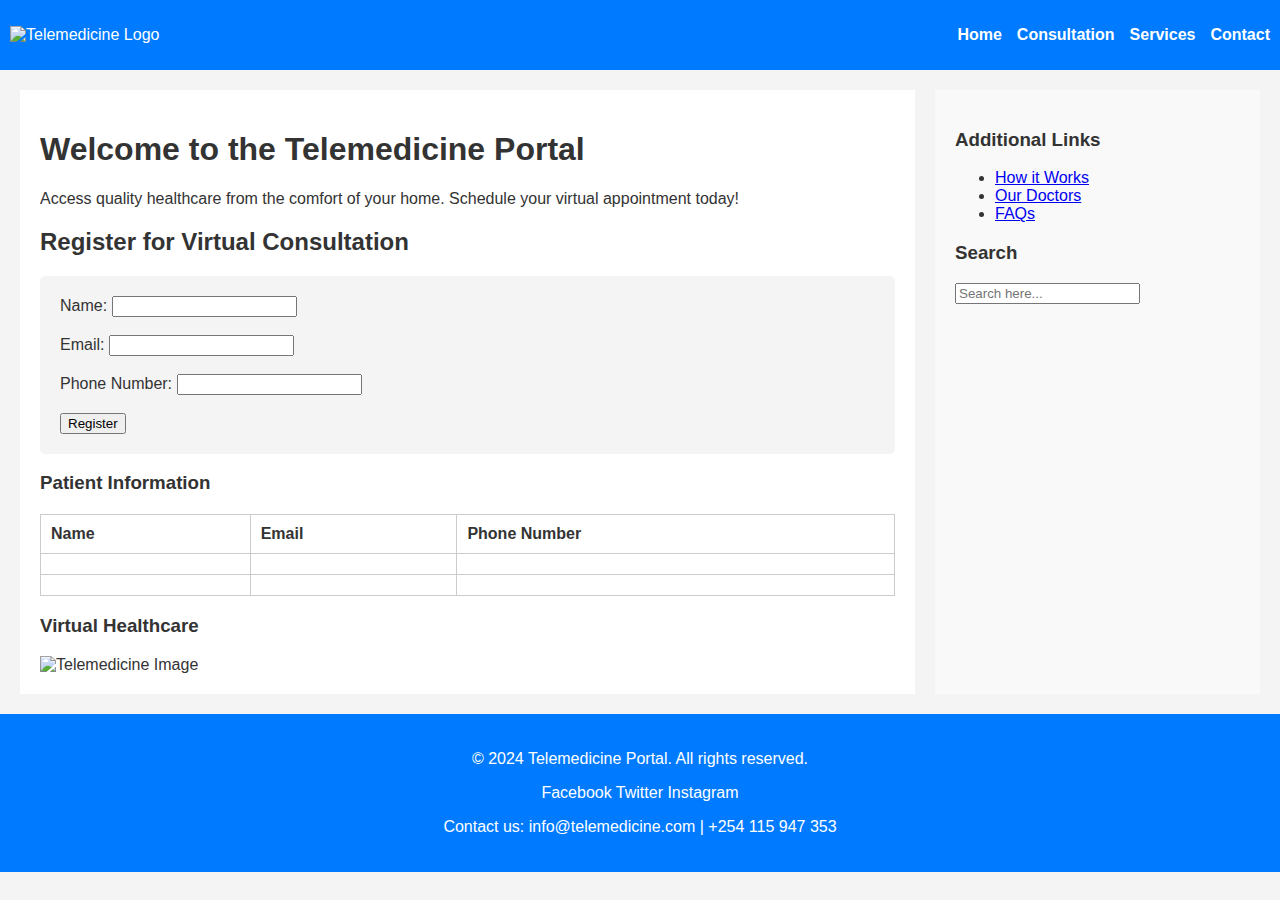
==== index.html @ 48806b08 "index.html" ====
<!DOCTYPE html>
<html lang="en">
<head>
    <meta charset="UTF-8">
    <meta name="viewport" content="width=device-width, initial-scale=1.0">
    <title>Telemedicine Portal</title>
    <link rel="stylesheet" href="styles.css">
</head>
<body>

    <!-- Header Section -->
    <header>
        <img src="/home/ian/Downloads/telemedicine logo.jpg" alt="Telemedicine Logo" class="logo">
        <nav>
            <ul class="nav-links">
                <li><a href="#">Home</a></li>
                <li><a href="#">Consultation</a></li>
                <li><a href="#">Services</a></li>
                <li><a href="#">Contact</a></li>
            </ul>
        </nav>
    </header>

    <!-- Main Content with Sidebar -->
    <div class="container">
        <!-- Main Content Area -->
        <main>
            <h1>Welcome to the Telemedicine Portal</h1>
            <p>Access quality healthcare from the comfort of your home. Schedule your virtual appointment today!</p>
            
            <h2>Register for Virtual Consultation</h2>
            <form action="#" method="post">
                <label for="name">Name:</label>
                <input type="text" id="name" name="name" required><br><br>

                <label for="email">Email:</label>
                <input type="email" id="email" name="email" required><br><br>

                <label for="phone">Phone Number:</label>
                <input type="tel" id="phone" name="phone" required><br><br>

                <input type="submit" value="Register">
            </form>

            <h3>Patient Information</h3>
            <table border="1">
                <thead>
                    <tr>
                        <th>Name</th>
                        <th>Email</th>
                        <th>Phone Number</th>
                    </tr>
                </thead>
                <tbody>
                    <tr>
                        <td></td>
                        <td></td>
                        <td></td>
                    <tr>
                        <td></td>
                        <td></td>
                        <td></td>
                    </tr>
                </tbody>
            </table>

            <h3>Virtual Healthcare</h3>
            <img src="/home/ian/Downloads/virtual telemedicine.jpg" alt="Telemedicine Image" width="500" height="300">
        </main>

        <!-- Sidebar Section -->
        <aside class="sidebar">
            <h3>Additional Links</h3>
            <ul>
                <li><a href="#">How it Works</a></li>
                <li><a href="#">Our Doctors</a></li>
                <li><a href="#">FAQs</a></li>
            </ul>

            <h3>Search</h3>
            <input type="search" placeholder="Search here...">
        </aside>
    </div>

    <!-- Footer Section -->
    <footer>
        <p>&copy; 2024 Telemedicine Portal. All rights reserved.</p>
        <div class="social">
            <a href="#">Facebook</a> 
            <a href="#">Twitter</a> 
            <a href="#">Instagram</a>
        </div>
        <p>Contact us: info@telemedicine.com | +254 115 947 353</p>
    </footer>

</body>
</html>
---- styles.css ----
/* Global Styling */
body {
    font-family: Arial, sans-serif;
    margin: 0;
    padding: 0;
    background-color: #f4f4f4;
    color: #333;
}

/* Header Styles */
header {
    display: flex;
    justify-content: space-between;
    align-items: center;
    background-color: #007BFF;
    padding: 10px;
    color: white;
}

.logo {
    width: 500px;
}

.nav-links {
    list-style: none;
    display: flex;
    gap: 15px;
}

.nav-links li a {
    color: white;
    text-decoration: none;
    font-weight: bold;
}

/* Main and Sidebar Layout */
.container {
    display: flex;
    flex-wrap: wrap;
    margin: 20px;
}

main {
    flex: 3;
    padding: 20px;
    background-color: white;
}

.sidebar {
    flex: 1;
    padding: 20px;
    background-color: #f9f9f9;
    margin-left: 20px;
}

/* Form and Table Styling */
form {
    background-color: #f4f4f4;
    padding: 20px;
    border-radius: 5px;
}

table {
    width: 100%;
    border-collapse: collapse;
    margin-top: 20px;
}

table th, table td {
    border: 1px solid #ccc;
    padding: 10px;
    text-align: left;
}

/* Footer Styles */
footer {
    background-color: #007BFF;
    color: white;
    text-align: center;
    padding: 20px;
    margin-top: 20px;
}

footer .social a {
    color: white;
    text-decoration: none;
}

/* Responsive Design */
@media (max-width: 768px) {
    .container {
        flex-direction: column;
    }

    .sidebar {
        margin-left: 0;
    }
}

@media (max-width: 480px) {
    nav ul {
        display: none;
    }

    nav {
        display: flex;
        justify-content: space-between;
    }

    .nav-toggle {
        display: block;
    }
}
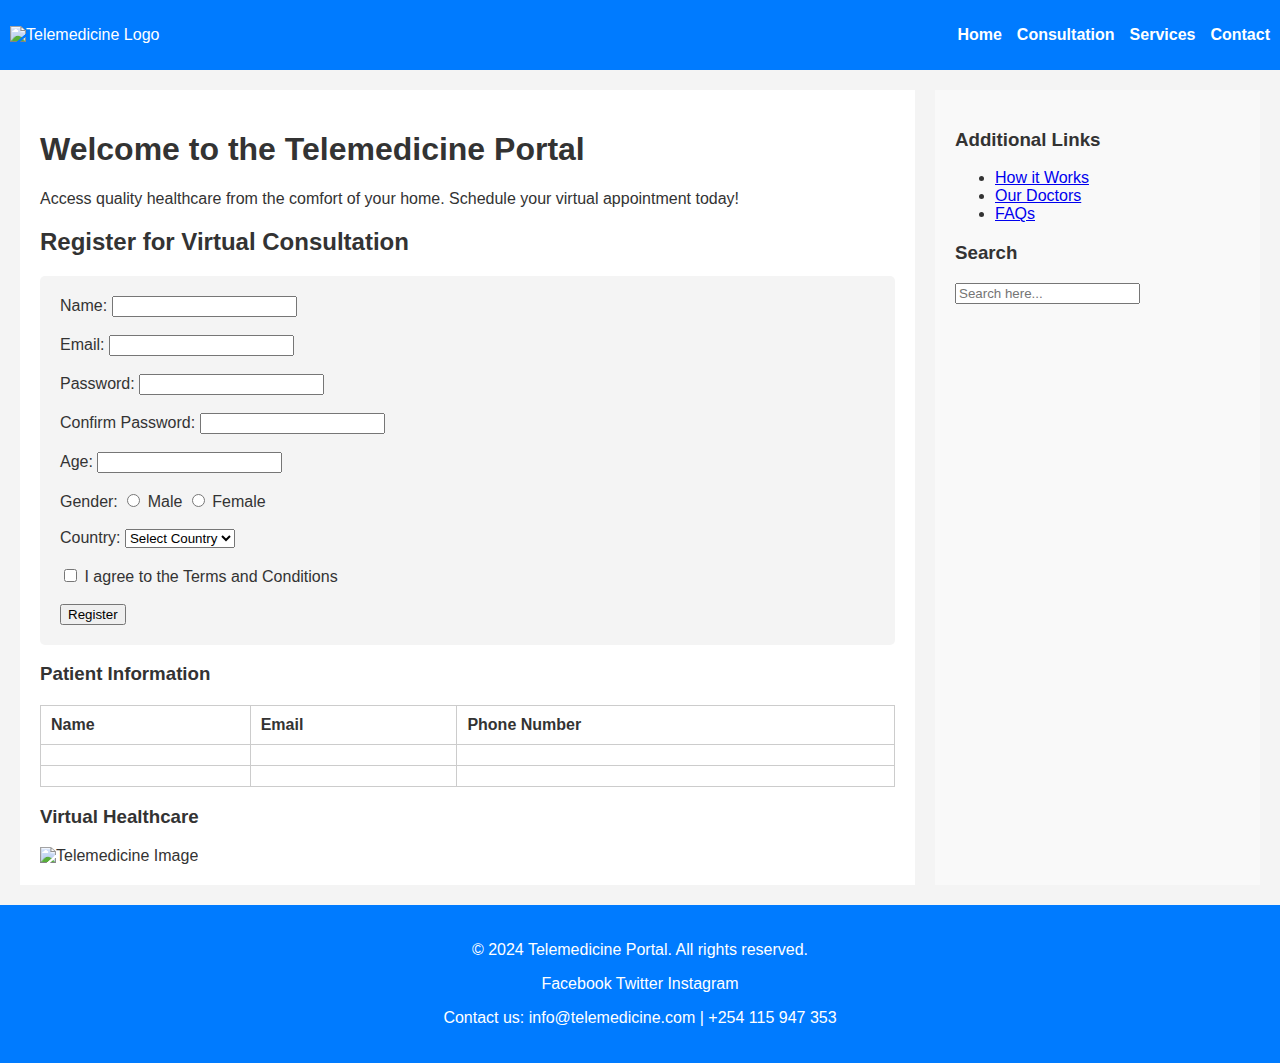
==== commit 709198ee: "telemedicine" ====
--- a/index.html
+++ b/index.html
@@ -29,18 +29,49 @@
             <p>Access quality healthcare from the comfort of your home. Schedule your virtual appointment today!</p>
             
             <h2>Register for Virtual Consultation</h2>
-            <form action="#" method="post">
+            <form id="registrationForm">
                 <label for="name">Name:</label>
-                <input type="text" id="name" name="name" required><br><br>
-
+                <input type="text" id="name" required><span class="error" id="nameError"></span><br><br>
+        
                 <label for="email">Email:</label>
-                <input type="email" id="email" name="email" required><br><br>
-
-                <label for="phone">Phone Number:</label>
-                <input type="tel" id="phone" name="phone" required><br><br>
-
-                <input type="submit" value="Register">
+                <input type="email" id="email" required><span class="error" id="emailError"></span><br><br>
+        
+               <label for="password">Password:</label>
+                <input type="password" id="password" required><span class="error" id="passwordError"></span><br><br>
+        
+                <label for="confirmPassword">Confirm Password:</label>
+                <input type="password" id="confirmPassword" required><span class="error"
+                    id="confirmPasswordError"></span><br><br>
+        
+                <label for="age">Age:</label>
+                <input type="number" id="age" required><span class="error" id="ageError"></span><br><br>
+        
+                <label>Gender:</label>
+                <input type="radio" name="gender" value="male" required> Male
+                <input type="radio" name="gender" value="female" required> Female
+                <span class="error" id="genderError"></span><br><br>
+        
+                <label for="country">Country:</label>
+                <select id="country" required>
+                    <option value="">Select Country</option>
+                    <option value="KENYA">Kenya</option>
+                    <option value="RWANDA">Rwanda</option>
+                    <option value="TANZANIA">Tanzania</option>
+                    <option value="UGANDA">Uganda</option>
+                    <option value="ETHOPIA">Ethopia</option>
+                    <option value="BURUNDI">Burundi</option>
+                    <option value="SOUTHAFRICA">SouthAfrica</option>
+                    <option value="SYCHELLES">Sychelles</option>
+                </select>
+                <span class="error" id="countryError"></span><br><br>
+        
+                <input type="checkbox" id="terms" required>
+                <label for="terms">I agree to the Terms and Conditions</label><span class="error"
+                    id="termsError"></span><br><br>
+        
+                <button type="submit">Register</button>
             </form>
+        
 
             <h3>Patient Information</h3>
             <table border="1">
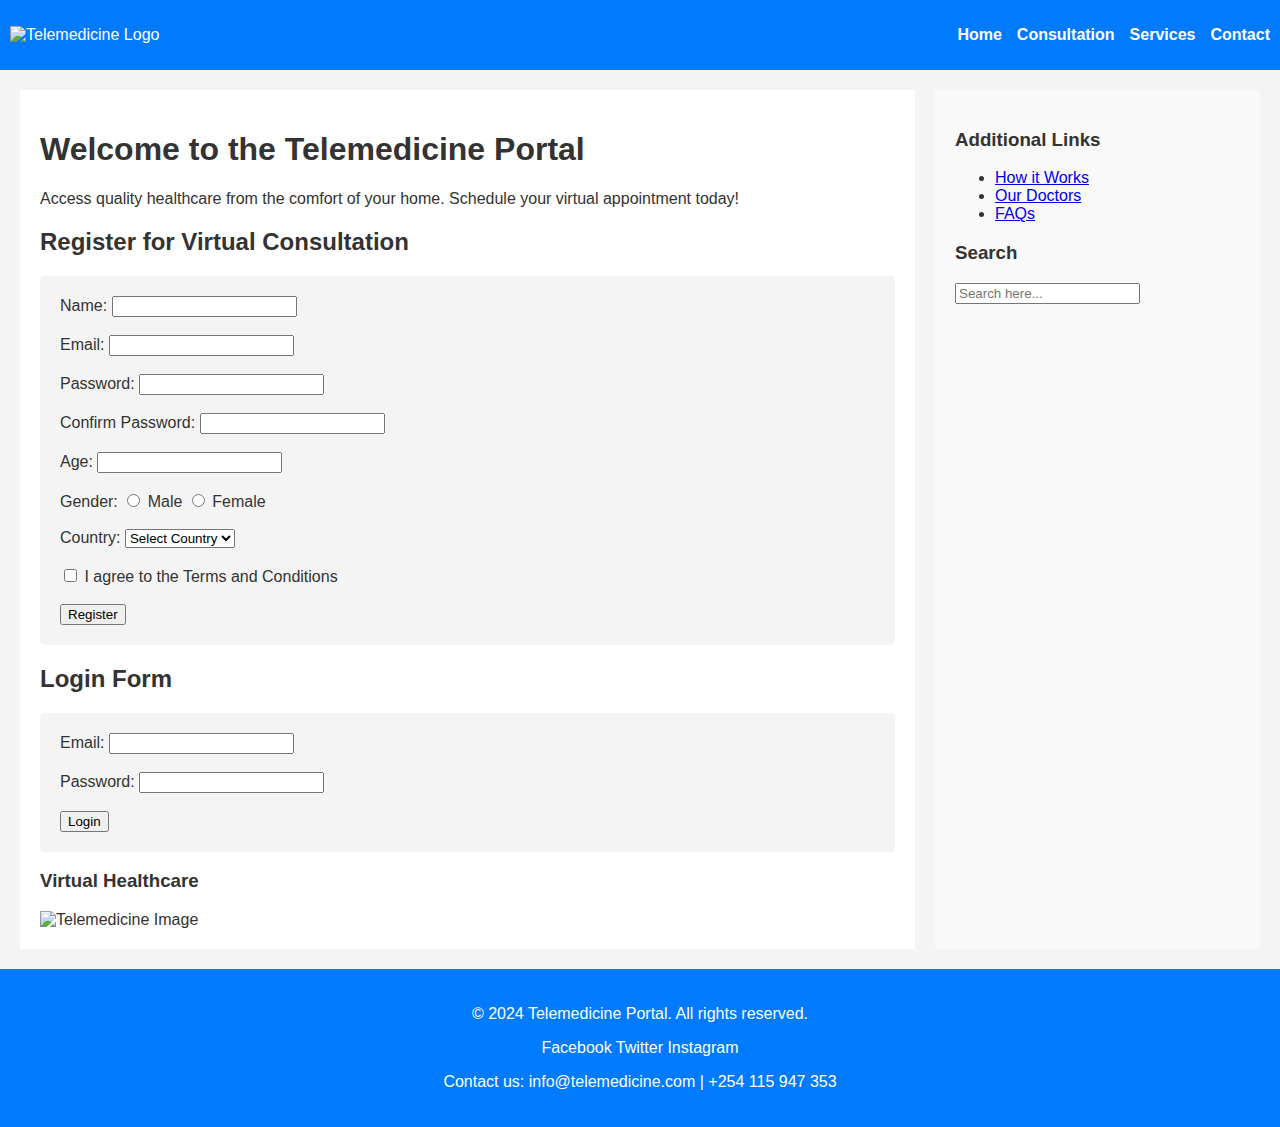
==== commit 591f2766: "index.html" ====
--- a/index.html
+++ b/index.html
@@ -62,6 +62,8 @@
                     <option value="BURUNDI">Burundi</option>
                     <option value="SOUTHAFRICA">SouthAfrica</option>
                     <option value="SYCHELLES">Sychelles</option>
+                    <option value="NIGERIA">Nigeria</option>
+            
                 </select>
                 <span class="error" id="countryError"></span><br><br>
         
@@ -71,29 +73,17 @@
         
                 <button type="submit">Register</button>
             </form>
+            <h2>Login Form</h2>
+            <form id="loginForm">
+                <label for="loginEmail">Email:</label>
+                <input type="email" id="loginEmail" required><span class="error" id="loginEmailError"></span><br><br>
         
-
-            <h3>Patient Information</h3>
-            <table border="1">
-                <thead>
-                    <tr>
-                        <th>Name</th>
-                        <th>Email</th>
-                        <th>Phone Number</th>
-                    </tr>
-                </thead>
-                <tbody>
-                    <tr>
-                        <td></td>
-                        <td></td>
-                        <td></td>
-                    <tr>
-                        <td></td>
-                        <td></td>
-                        <td></td>
-                    </tr>
-                </tbody>
-            </table>
+                <label for="loginPassword">Password:</label>
+                <input type="password" id="loginPassword" required><span class="error" id="loginPasswordError"></span><br><br>
+        
+                <button type="submit">Login</button>
+            </form>
+        
 
             <h3>Virtual Healthcare</h3>
             <img src="/home/ian/Downloads/virtual telemedicine.jpg" alt="Telemedicine Image" width="500" height="300">
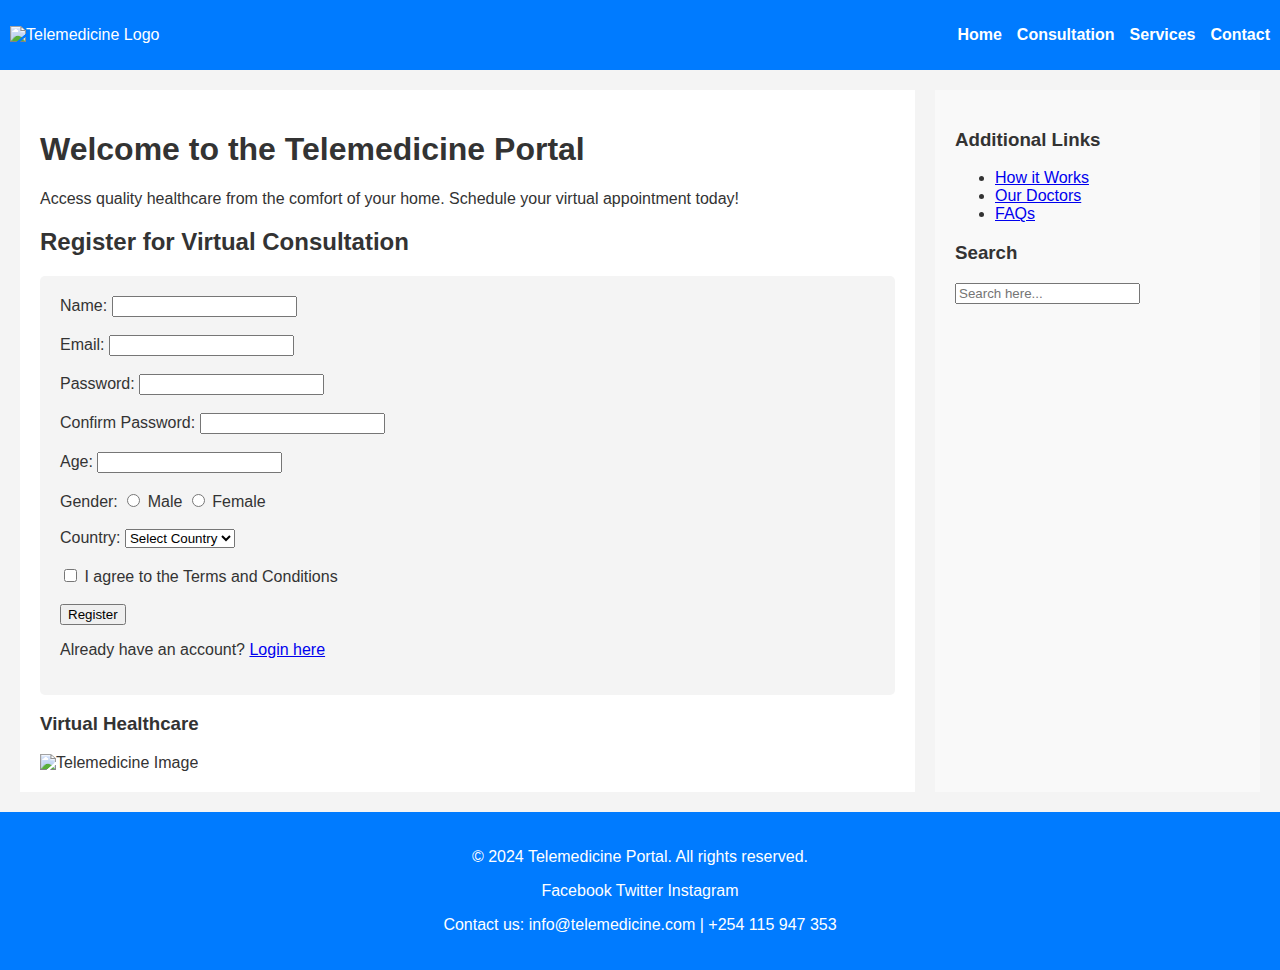
==== commit c36b5393: "Telemedicine" ====
--- a/index.html
+++ b/index.html
@@ -72,19 +72,10 @@
                     id="termsError"></span><br><br>
         
                 <button type="submit">Register</button>
+                <p>Already have an account? <a href="login.html">Login here</a></p>
+
             </form>
-            <h2>Login Form</h2>
-            <form id="loginForm">
-                <label for="loginEmail">Email:</label>
-                <input type="email" id="loginEmail" required><span class="error" id="loginEmailError"></span><br><br>
-        
-                <label for="loginPassword">Password:</label>
-                <input type="password" id="loginPassword" required><span class="error" id="loginPasswordError"></span><br><br>
-        
-                <button type="submit">Login</button>
-            </form>
-        
-
+            
             <h3>Virtual Healthcare</h3>
             <img src="/home/ian/Downloads/virtual telemedicine.jpg" alt="Telemedicine Image" width="500" height="300">
         </main>
